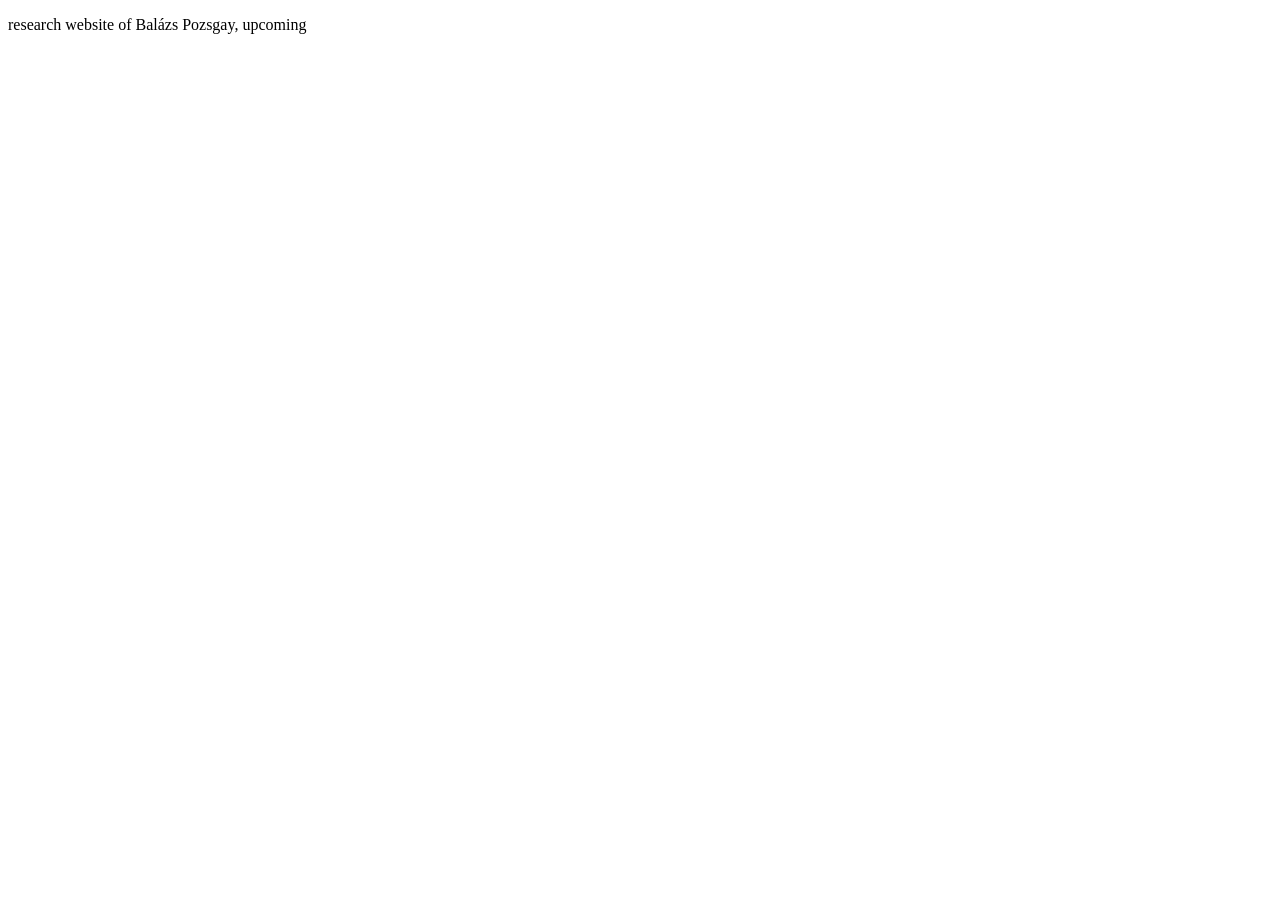
==== index.html @ d2b0d17b "Add initial research website" ====
<!doctype html>
<html lang="en">
  <head>
    <meta charset="utf-8">
    <meta name="viewport" content="width=device-width, initial-scale=1">
    <title>Research website of Balázs Pozsgay</title>
  </head>
  <body>
    <p>research website of Balázs Pozsgay, upcoming</p>
  </body>
</html>
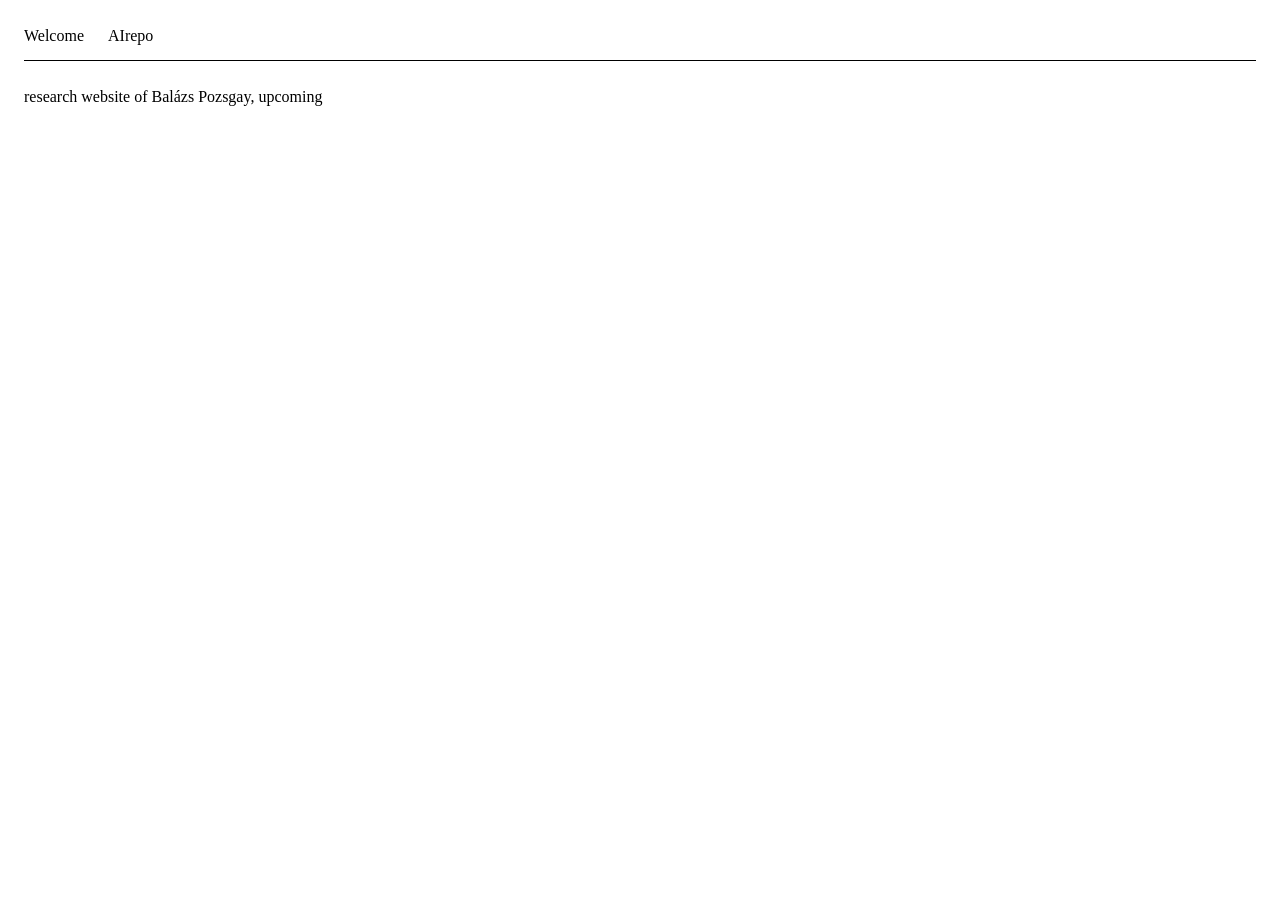
==== commit d33b3b76: "Add AIrepo topic pages and first operator entanglement draft" ====
--- a/index.html
+++ b/index.html
@@ -4,8 +4,15 @@
     <meta charset="utf-8">
     <meta name="viewport" content="width=device-width, initial-scale=1">
     <title>Research website of Balázs Pozsgay</title>
+    <link rel="stylesheet" href="styles.css">
   </head>
   <body>
-    <p>research website of Balázs Pozsgay, upcoming</p>
+    <nav aria-label="Main navigation">
+      <a href="index.html" aria-current="page">Welcome</a>
+      <a href="airepo.html">AIrepo</a>
+    </nav>
+    <main>
+      <p>research website of Balázs Pozsgay, upcoming</p>
+    </main>
   </body>
 </html>
--- a/styles.css
+++ b/styles.css
@@ -0,0 +1,61 @@
+:root {
+  color-scheme: light;
+}
+
+body {
+  margin: 1.5rem;
+  background: #fff;
+  color: #000;
+  line-height: 1.5;
+}
+
+nav {
+  display: flex;
+  flex-wrap: wrap;
+  gap: 1.5rem;
+  padding-bottom: 0.75rem;
+  border-bottom: 1px solid currentColor;
+  margin-bottom: 1.5rem;
+}
+
+a {
+  color: inherit;
+}
+
+nav a {
+  font-weight: normal;
+  text-decoration: none;
+}
+
+main {
+  max-width: 52rem;
+}
+
+h1,
+h2 {
+  font-weight: normal;
+  line-height: 1.3;
+}
+
+h1 {
+  font-size: 1.5rem;
+}
+
+h2 {
+  font-size: 1.25rem;
+}
+
+.document-list {
+  margin-bottom: 2.5rem;
+}
+
+article {
+  margin-top: 2.5rem;
+  scroll-margin-top: 1.5rem;
+}
+
+.page-footer {
+  margin-top: 3rem;
+  padding-top: 0.75rem;
+  border-top: 1px solid currentColor;
+}
